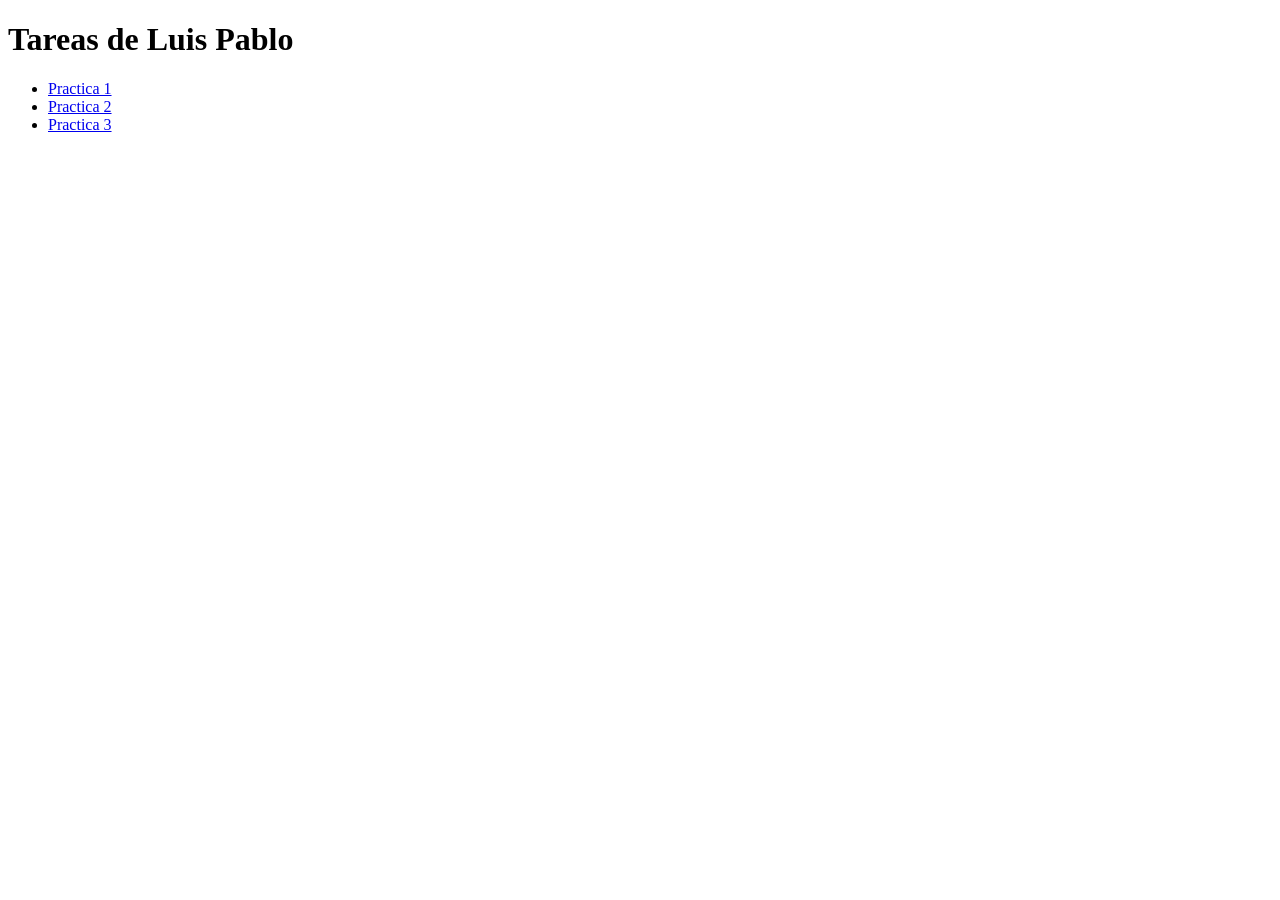
==== index.html @ 860dfc67 "agregadas las practicas 2 y 3, ademas de la carpeta de ejemplos del salon" ====
<!DOCTYPE html>
<html>
<head>
    <title>Tareas y practicas GPLP</title>
</head>
<body>
    <h1>Tareas de Luis Pablo</h1>
    <ul>
        <li><a href="/practica1/cafeteria.html"">Practica 1</a></li>
        <li><a href="./Tablas_parte1/tablas_parte1.html">Practica 2</a></li>
        <li><a href="./Tablas_parte2/Tabla.html">Practica 3</a></li>
    </ul>
    
</body>
</html>
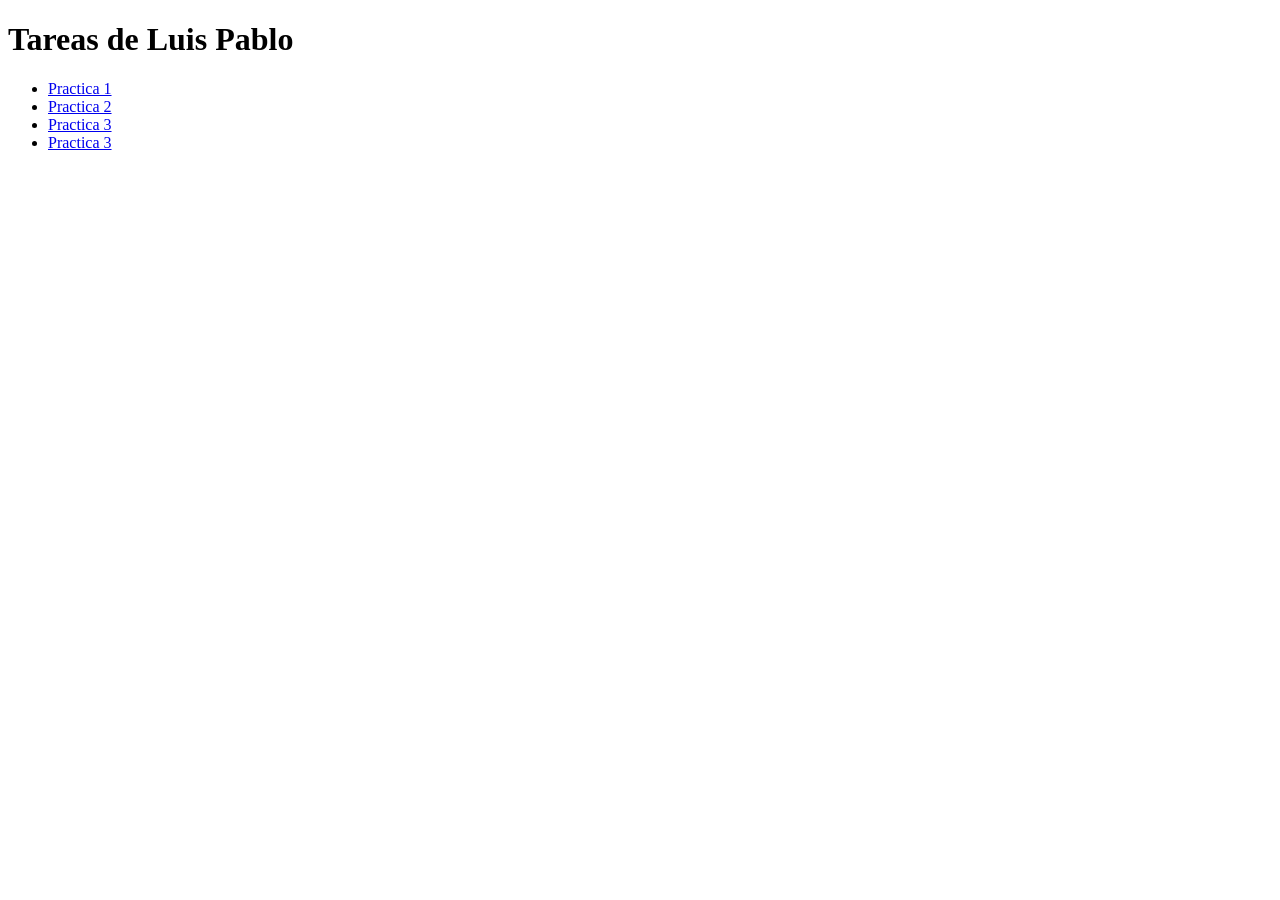
==== commit 1120d316: "Actualización del index con practica 4" ====
--- a/index.html
+++ b/index.html
@@ -9,7 +9,8 @@
         <li><a href="/practica1/cafeteria.html"">Practica 1</a></li>
         <li><a href="./Tablas_parte1/tablas_parte1.html">Practica 2</a></li>
         <li><a href="./Tablas_parte2/Tabla.html">Practica 3</a></li>
+        <li><a href="./practica4/selectores.html">Practica 3</a></li> 
     </ul>
     
 </body>
-</html>+</html>
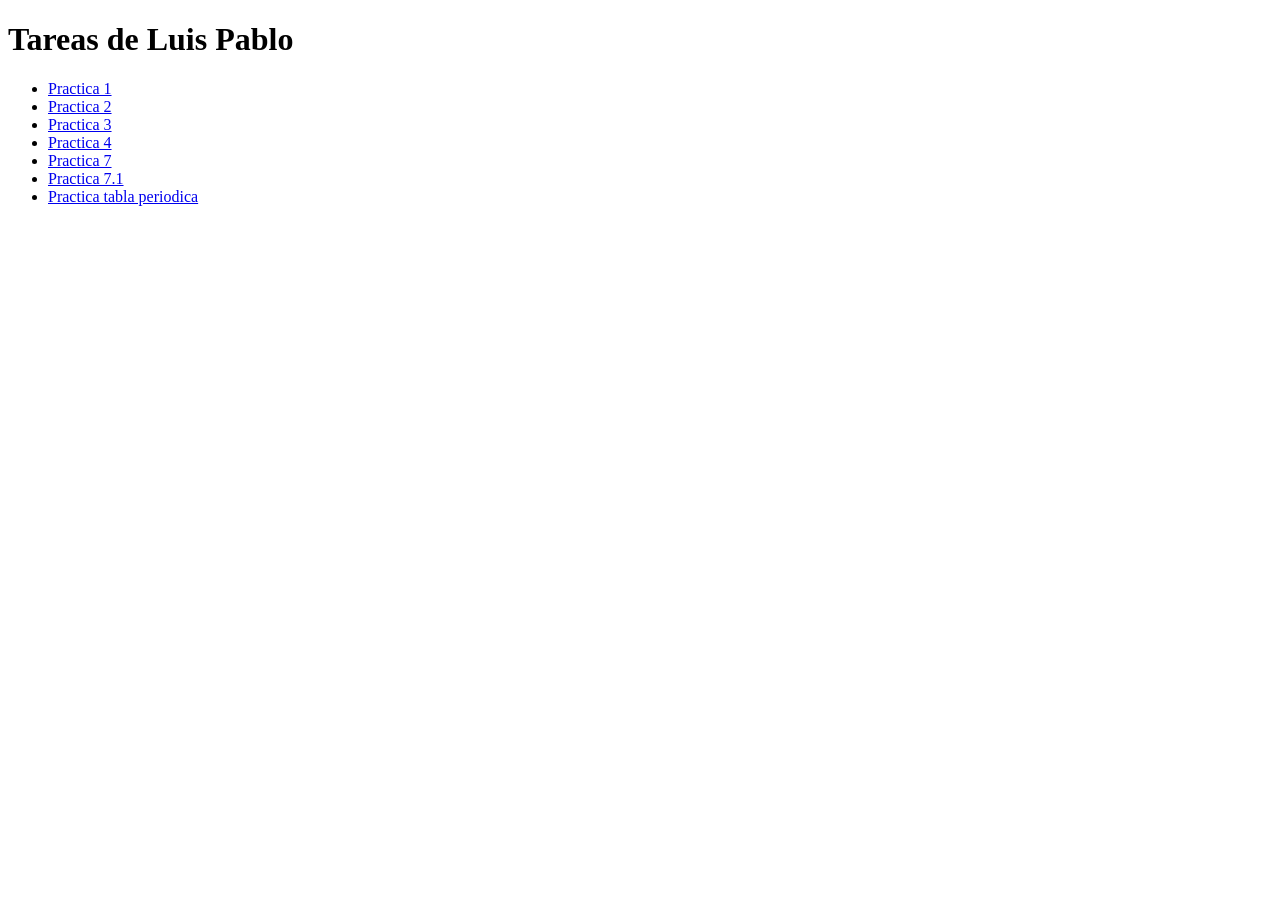
==== commit 5abd6830: "Actualización de index" ====
--- a/index.html
+++ b/index.html
@@ -9,8 +9,11 @@
         <li><a href="/practica1/cafeteria.html"">Practica 1</a></li>
         <li><a href="./Tablas_parte1/tablas_parte1.html">Practica 2</a></li>
         <li><a href="./Tablas_parte2/Tabla.html">Practica 3</a></li>
-        <li><a href="./practica4/selectores.html">Practica 3</a></li> 
+        <li><a href="./practica4/selectores.html">Practica 4</a></li>
+        <li><a href="./practica7/tabla7.html">Practica 7</a></li>
+        <li><a href="./practica7.1/tabla7.1.html">Practica 7.1</a></li>
+        <li><a href="./tabla_periodica/periodica.html">Practica tabla periodica</a></li>
     </ul>
     
 </body>
-</html>
+</html>
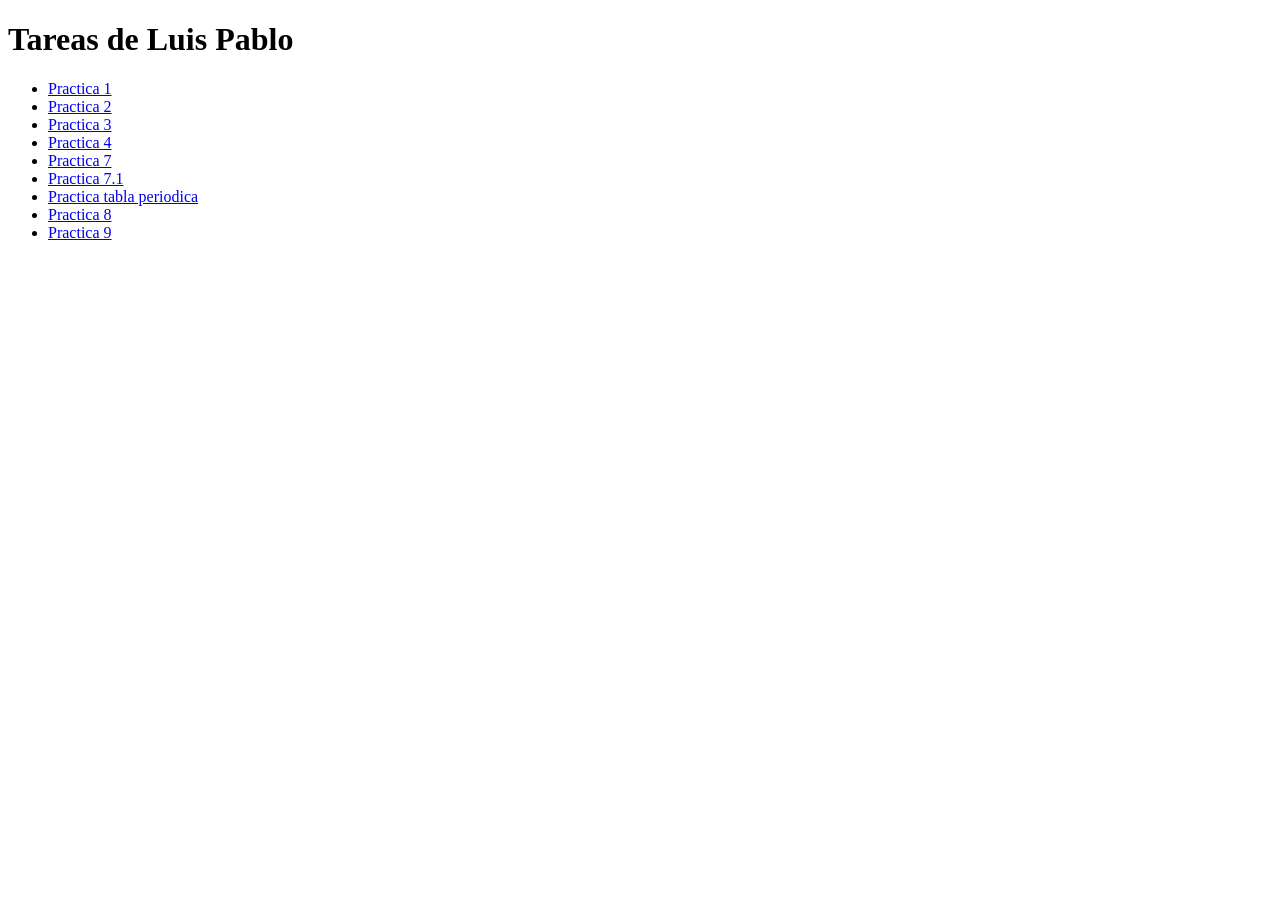
==== commit f841f215: "agregadas practicas 8 y 9" ====
--- a/index.html
+++ b/index.html
@@ -13,6 +13,8 @@
         <li><a href="./practica7/tabla7.html">Practica 7</a></li>
         <li><a href="./practica7.1/tabla7.1.html">Practica 7.1</a></li>
         <li><a href="./tabla_periodica/periodica.html">Practica tabla periodica</a></li>
+        <li><a href="./practica8/galeria.html">Practica 8</a></li>
+        <li><a href="./practica9/practica9.html">Practica 9</a></li>
     </ul>
     
 </body>
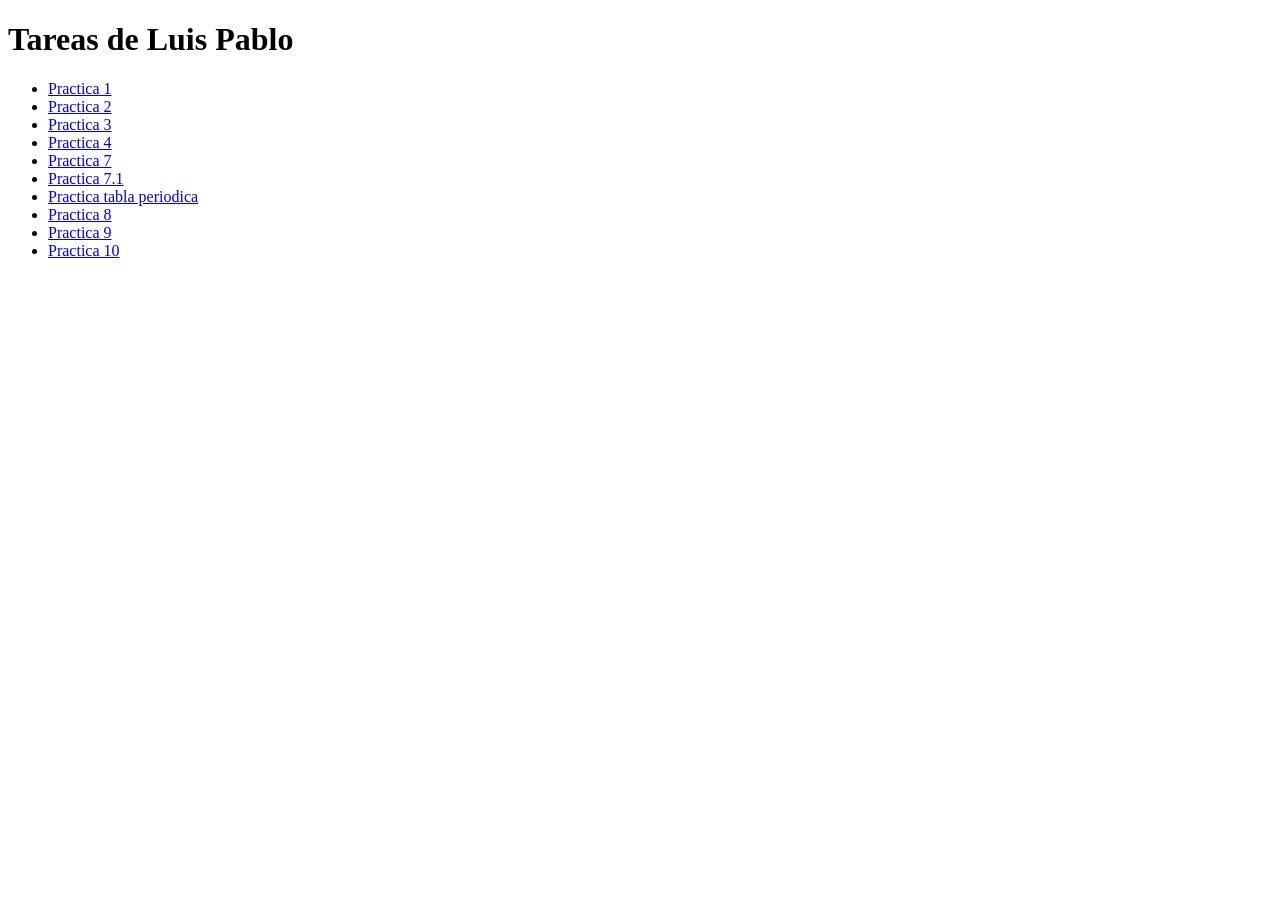
==== commit 1eaa5696: "agregados avances de practica 11" ====
--- a/index.html
+++ b/index.html
@@ -15,6 +15,7 @@
         <li><a href="./tabla_periodica/periodica.html">Practica tabla periodica</a></li>
         <li><a href="./practica8/galeria.html">Practica 8</a></li>
         <li><a href="./practica9/practica9.html">Practica 9</a></li>
+        <li><a href="./practica10/practica10.html">Practica 10</a></li>
     </ul>
     
 </body>
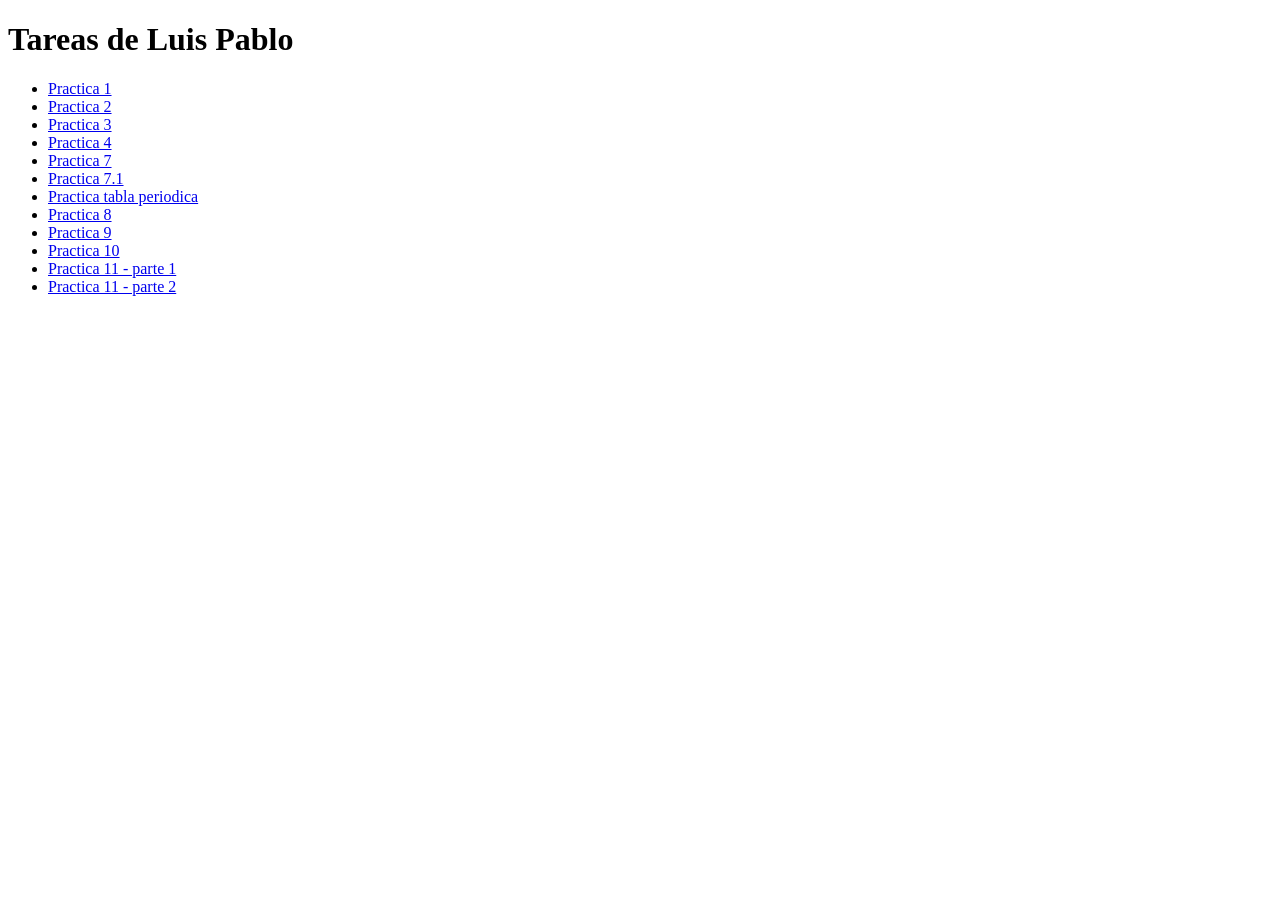
==== commit 9241d0b3: "agregada practica 11" ====
--- a/index.html
+++ b/index.html
@@ -16,6 +16,8 @@
         <li><a href="./practica8/galeria.html">Practica 8</a></li>
         <li><a href="./practica9/practica9.html">Practica 9</a></li>
         <li><a href="./practica10/practica10.html">Practica 10</a></li>
+        <li><a href="./practica11/parte1/parte1.html">Practica 11 - parte 1</a></li>
+        <li><a href="./practica11/parte2/parte2.html">Practica 11 - parte 2</a></li>
     </ul>
     
 </body>
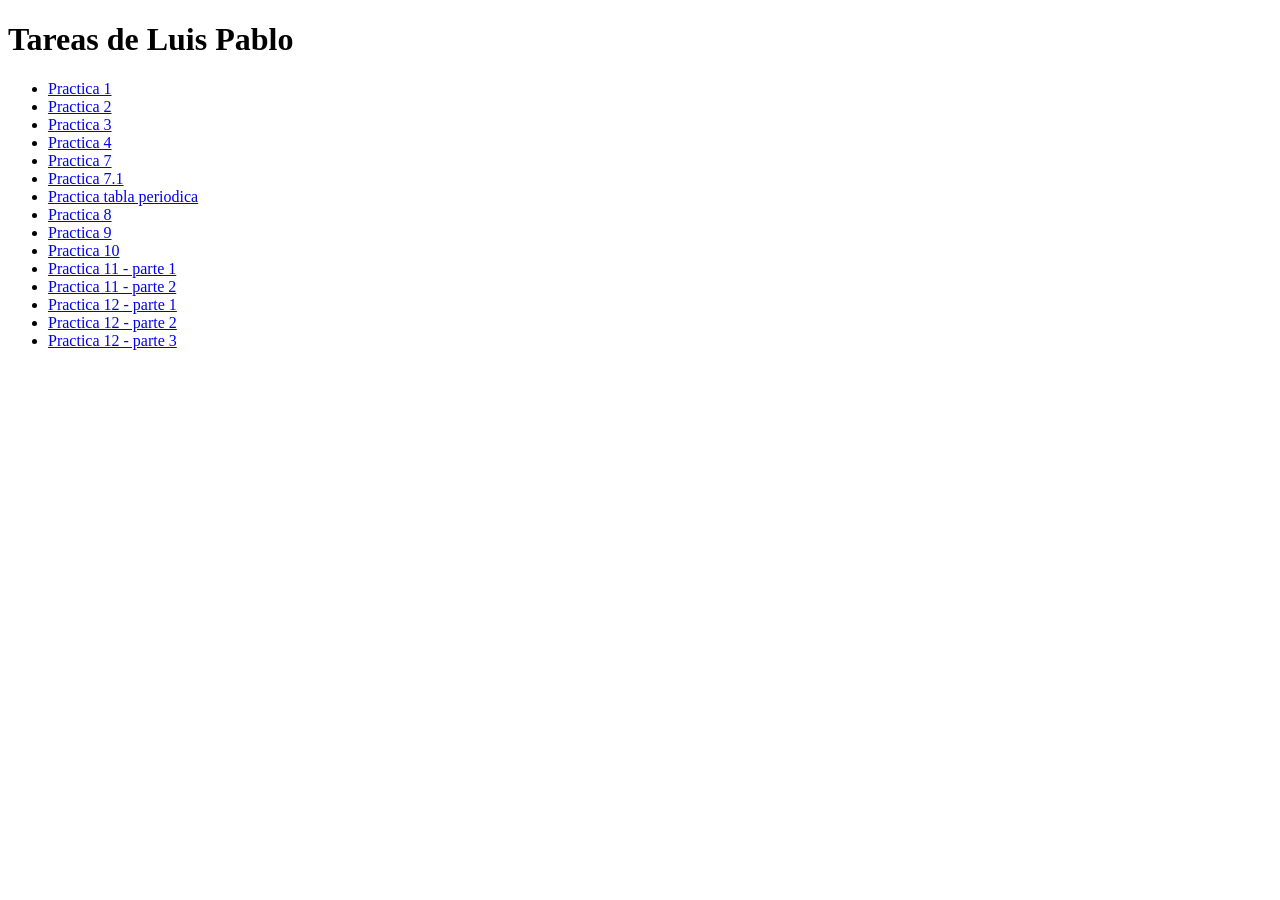
==== commit 2ef00223: "agregada practica 12" ====
--- a/index.html
+++ b/index.html
@@ -18,6 +18,9 @@
         <li><a href="./practica10/practica10.html">Practica 10</a></li>
         <li><a href="./practica11/parte1/parte1.html">Practica 11 - parte 1</a></li>
         <li><a href="./practica11/parte2/parte2.html">Practica 11 - parte 2</a></li>
+        <li><a href="./practica12/practica12.1/practica12.1.html">Practica 12 - parte 1</a></li>
+        <li><a href="./practica12/practica12.2/practica12.2.html">Practica 12 - parte 2</a></li>
+        <li><a href="./practica12/practica12.3/practica12.3.html">Practica 12 - parte 3</a></li>
     </ul>
     
 </body>
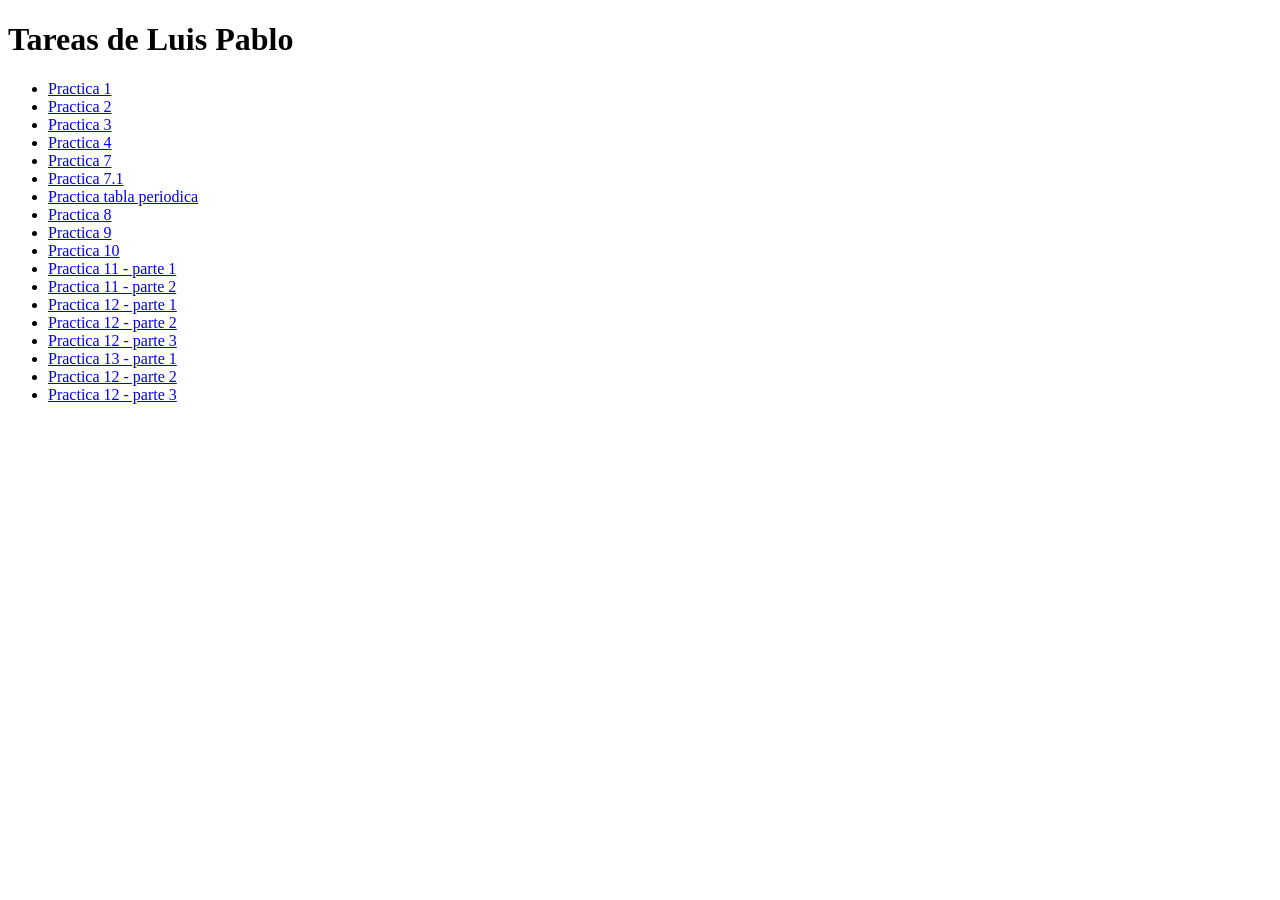
==== commit a7f0c11f: "agregada practica 13" ====
--- a/index.html
+++ b/index.html
@@ -21,6 +21,9 @@
         <li><a href="./practica12/practica12.1/practica12.1.html">Practica 12 - parte 1</a></li>
         <li><a href="./practica12/practica12.2/practica12.2.html">Practica 12 - parte 2</a></li>
         <li><a href="./practica12/practica12.3/practica12.3.html">Practica 12 - parte 3</a></li>
+        <li><a href="./practica13/13.1/13.1.html">Practica 13 - parte 1</a></li>
+        <li><a href="./practica13/13.2/13.2.html">Practica 12 - parte 2</a></li>
+        <li><a href="./practica13/13.3/13.3.html">Practica 12 - parte 3</a></li>
     </ul>
     
 </body>
